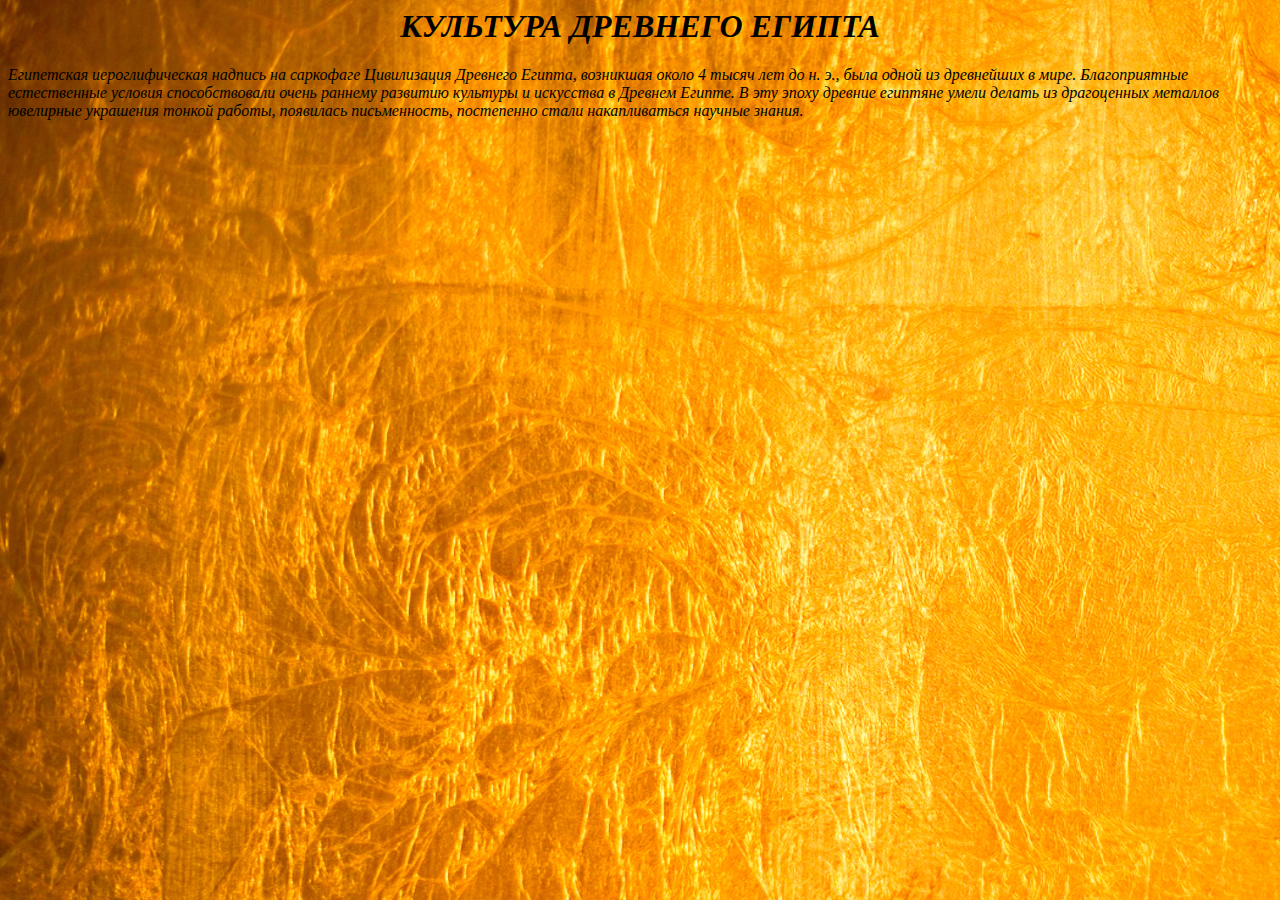
==== culture.html @ 918e1b7b "Add files via upload" ====
<html>
  <head> 
    <title> </title>
	<link rel="stylesheet" type="text/css" href="cuu.css" >
  </head>
 <body class="lll">
 <div align="center">
	<i><h1> КУЛЬТУРА ДРЕВНЕГО ЕГИПТА </h1></i> </div>
 
<p><i>Египетская иероглифическая надпись на саркофаге
Цивилизация Древнего Египта, возникшая около 4 тысяч лет до н. э., была одной из древнейших в мире. Благоприятные естественные условия способствовали очень раннему развитию культуры и искусства в Древнем Египте. В эту эпоху древние египтяне умели делать из драгоценных металлов ювелирные украшения тонкой работы, появилась письменность, постепенно стали накапливаться научные знания.</p></i></br>
 
 
 </body>
 </html>
---- cuu.css ----
.lll{
	background-image:url(90.jpg);
	background-attachment:fixed;
}
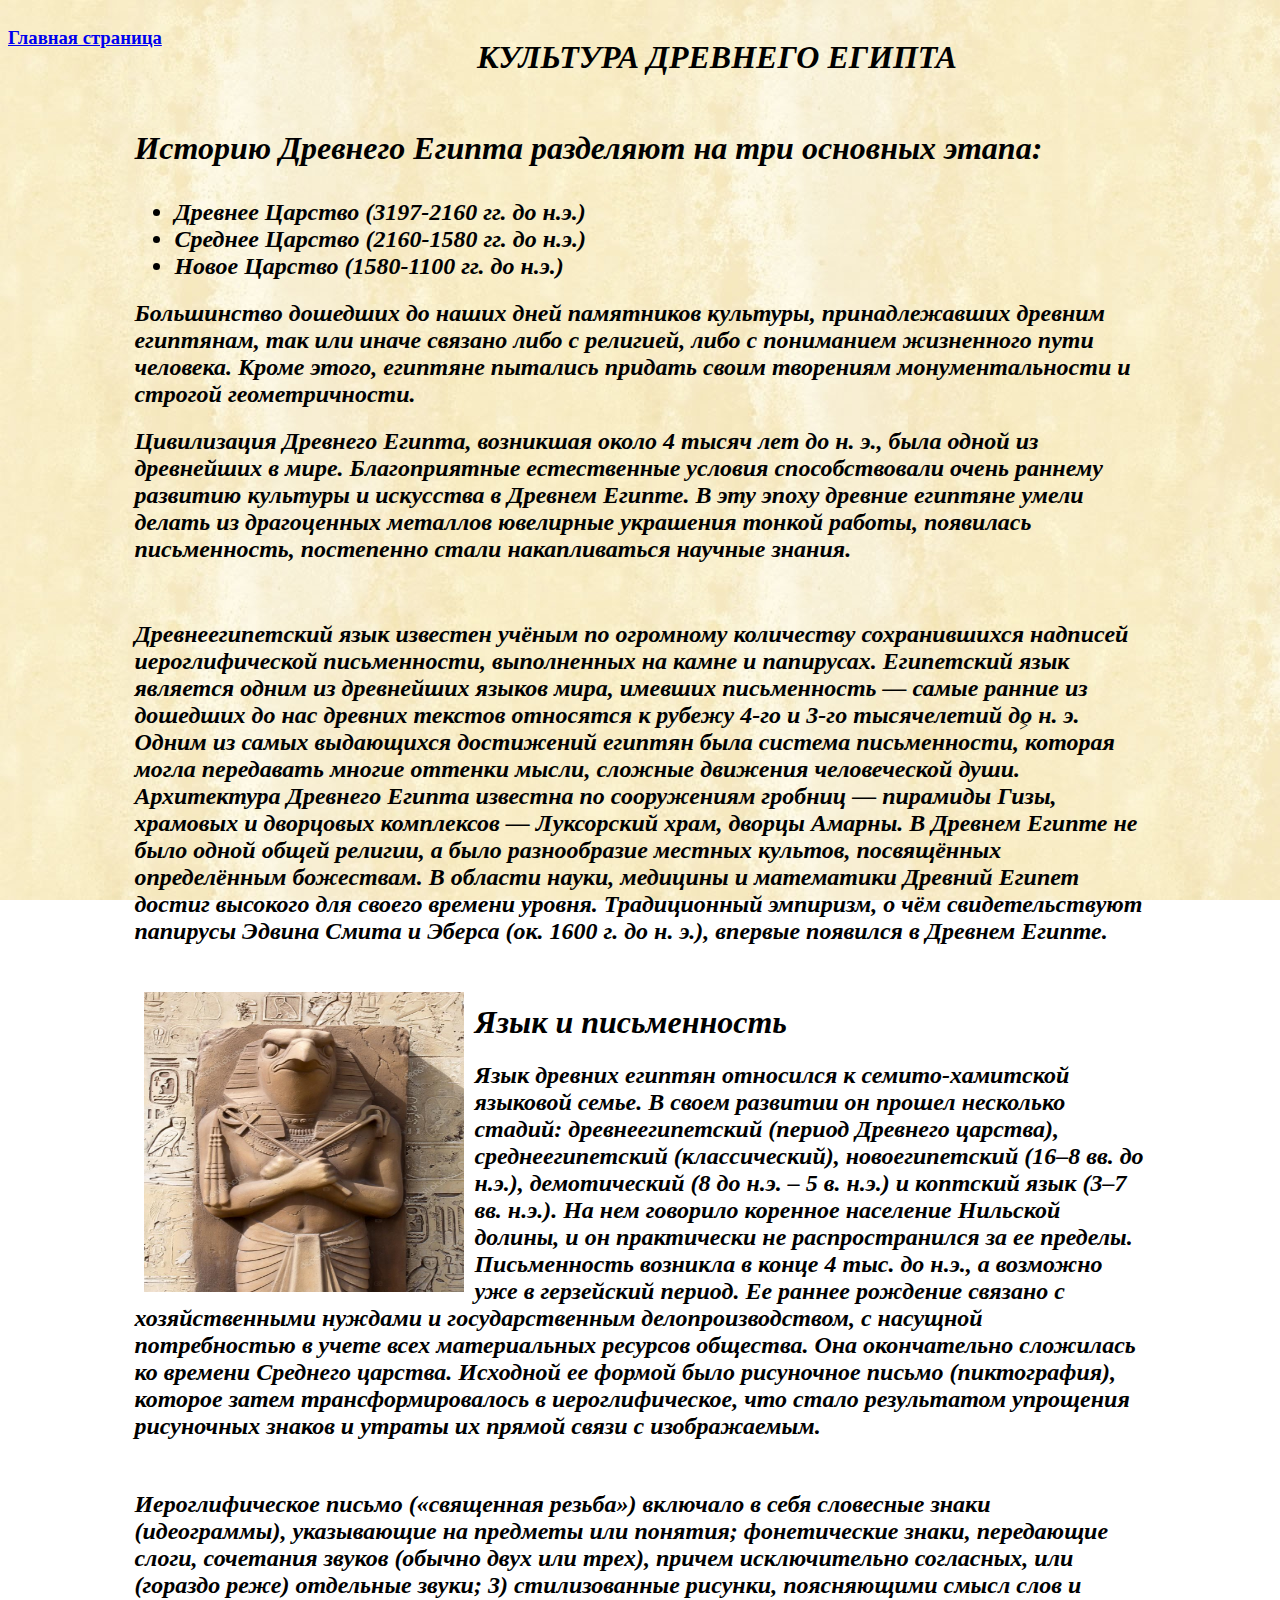
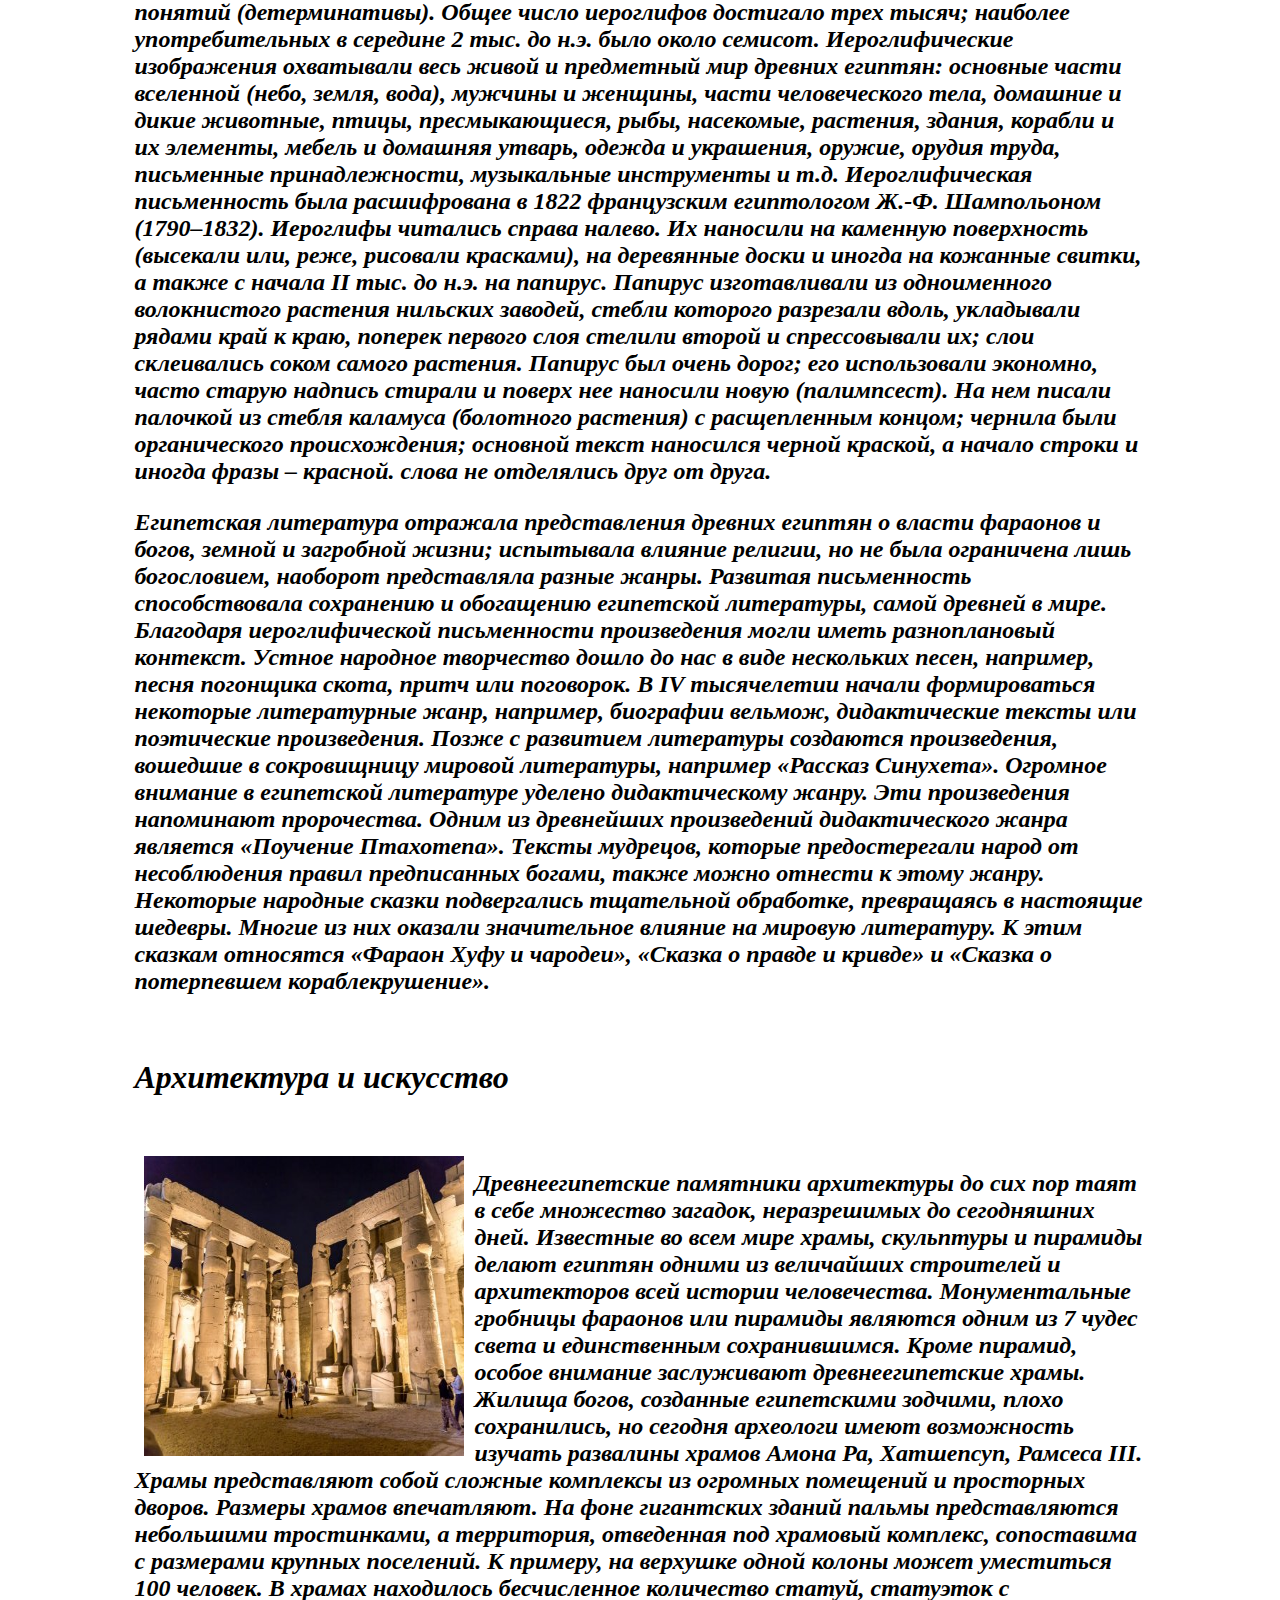
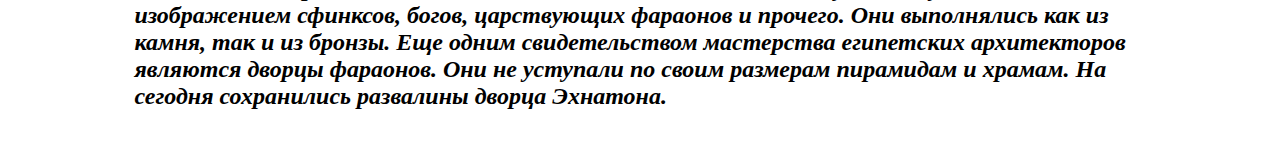
==== commit 014f697d: "Add files via upload" ====
--- a/culture.html
+++ b/culture.html
@@ -4,12 +4,53 @@
 	<link rel="stylesheet" type="text/css" href="cuu.css" >
   </head>
  <body class="lll">
- <div align="center">
+ <div class="e" > <h3><a href="Egypt.html">Главная страница</a></h3> </div>
+ <div align="center" class="g">
 	<i><h1> КУЛЬТУРА ДРЕВНЕГО ЕГИПТА </h1></i> </div>
+	<div class="l"> </div>
+ <div class="h">
+ <h1><p><i>Историю Древнего Египта разделяют на три основных этапа:</i></p></h1>
+  <i><ul><h2>
+   <li>Древнее Царство (3197-2160 гг. до н.э.)</li>
+   <li>Среднее Царство (2160-1580 гг. до н.э.)</li>
+   <li>Новое Царство (1580-1100 гг. до н.э.)</li>
+  </h2></ul>
+<h2>Большинство дошедших до наших дней памятников культуры, принадлежавших древним египтянам, так или иначе связано либо с религией, либо с пониманием жизненного пути человека. Кроме этого, египтяне пытались придать своим творениям монументальности и строгой геометричности.</h2>
+</i>
+<p><i><h2>
+Цивилизация Древнего Египта, возникшая около 4 тысяч лет до н. э., была одной из древнейших в мире. Благоприятные естественные условия способствовали очень раннему развитию культуры и искусства в Древнем Египте. В эту эпоху древние египтяне умели делать из драгоценных металлов ювелирные украшения тонкой работы, появилась письменность, постепенно стали накапливаться научные знания.</h2></p></i></br>
+<p><i><h2>Древнеегипетский язык известен учёным по огромному количеству сохранившихся надписей иероглифической письменности, выполненных на камне и папирусах. Египетский язык является одним из древнейших языков мира, имевших письменность — самые ранние из дошедших до нас древних текстов относятся к рубежу 4-го и 3-го тысячелетий до н. э. Одним из самых выдающихся достижений египтян была система письменности, которая могла передавать многие оттенки мысли, сложные движения человеческой души. Архитектура Древнего Египта известна по сооружениям гробниц — пирамиды Гизы, храмовых и дворцовых комплексов — Луксорский храм, дворцы Амарны. В Древнем Египте не было одной общей религии, а было разнообразие местных культов, посвящённых определённым божествам. В области науки, медицины и математики Древний Египет достиг высокого для своего времени уровня. Традиционный эмпиризм, о чём свидетельствуют папирусы Эдвина Смита и Эберса (ок. 1600 г. до н. э.), впервые появился в Древнем Египте.</h2></p></i></br>
+<img src="11.jpg" width="320" height="300" alt="lorem">
+<p><h1><i>Язык и письменность</i></h1></p>
+<p><i><h2>Язык древних египтян относился к семито-хамитской языковой семье. 
+В своем развитии он прошел несколько стадий: древнеегипетский (период Древнего царства), среднеегипетский (классический), новоегипетский (16–8 вв. до н.э.), демотический (8 до н.э. – 5 в. н.э.) и коптский язык (3–7 вв. н.э.).
+ На нем говорило коренное население Нильской долины, и он практически не распространился за ее пределы. Письменность возникла в конце 4 тыс. до н.э., а возможно уже в герзейский период. Ее раннее рождение связано с хозяйственными нуждами и государственным делопроизводством, с насущной потребностью в учете всех материальных ресурсов общества.
+ Она окончательно сложилась ко времени Среднего царства. 
+ Исходной ее формой было рисуночное письмо (пиктография), которое затем трансформировалось в иероглифическое, что стало результатом упрощения рисуночных знаков и утраты их прямой связи с изображаемым.</p></br> Иероглифическое письмо («священная резьба») включало в себя словесные знаки (идеограммы), указывающие на предметы или понятия; фонетические знаки, передающие слоги, сочетания звуков (обычно двух или трех), причем исключительно согласных, или (гораздо реже) отдельные звуки; 3) стилизованные рисунки, поясняющими смысл слов и понятий (детерминативы).
+ Общее число иероглифов достигало трех тысяч; наиболее употребительных в середине 2 тыс. до н.э. было около семисот. 
+ Иероглифические изображения охватывали весь живой и предметный мир древних египтян: основные части вселенной (небо, земля, вода), мужчины и женщины, части человеческого тела, домашние и дикие животные, птицы, пресмыкающиеся, рыбы, насекомые, растения, здания, корабли и их элементы, мебель и домашняя утварь, одежда и украшения, оружие, орудия труда, письменные принадлежности, музыкальные инструменты и т.д. 
+ Иероглифическая письменность была расшифрована в 1822 французским египтологом Ж.-Ф. Шампольоном (1790–1832). 
+ Иероглифы читались справа налево. 
+ Их наносили на каменную поверхность (высекали или, реже, рисовали красками), на деревянные доски и иногда на кожанные свитки, а также с начала II тыс. до н.э. на папирус. 
+ Папирус изготавливали из одноименного волокнистого растения нильских заводей, стебли которого разрезали вдоль, укладывали рядами край к краю, поперек первого слоя стелили второй и спрессовывали их; слои склеивались соком самого растения. 
+ Папирус был очень дорог; его использовали экономно, часто старую надпись стирали и поверх нее наносили новую (палимпсест). 
+ На нем писали палочкой из стебля каламуса (болотного растения) с расщепленным концом; чернила были органического происхождения; основной текст наносился черной краской, а начало строки и иногда фразы – красной. слова не отделялись друг от друга.</h2></i> </p>
  
-<p><i>Египетская иероглифическая надпись на саркофаге
-Цивилизация Древнего Египта, возникшая около 4 тысяч лет до н. э., была одной из древнейших в мире. Благоприятные естественные условия способствовали очень раннему развитию культуры и искусства в Древнем Египте. В эту эпоху древние египтяне умели делать из драгоценных металлов ювелирные украшения тонкой работы, появилась письменность, постепенно стали накапливаться научные знания.</p></i></br>
+<i><h2><p>Египетская литература отражала представления древних египтян о власти фараонов и богов, земной и загробной жизни; испытывала влияние религии, но не была ограничена лишь богословием, наоборот представляла разные жанры. Развитая письменность способствовала сохранению и обогащению египетской литературы, самой древней в мире. Благодаря иероглифической письменности произведения могли иметь разноплановый контекст. Устное народное творчество дошло до нас в виде нескольких песен, например, песня погонщика скота, притч или поговорок.
+В IV тысячелетии начали формироваться некоторые литературные жанр, например, биографии вельмож, дидактические тексты или поэтические произведения. Позже с развитием литературы создаются произведения, вошедшие в сокровищницу мировой литературы, например «Рассказ Синухета».
+Огромное внимание в египетской литературе уделено дидактическому жанру. Эти произведения напоминают пророчества. Одним из древнейших произведений дидактического жанра является «Поучение Птахотепа». Тексты мудрецов, которые предостерегали народ от несоблюдения правил предписанных богами, также можно отнести к этому жанру.
+Некоторые народные сказки подвергались тщательной обработке, превращаясь в настоящие шедевры. Многие из них оказали значительное влияние на мировую литературу. К этим сказкам относятся «Фараон Хуфу и чародеи», «Сказка о правде и кривде» и «Сказка о потерпевшем кораблекрушение». </i></p></h2></br>
+
+<p><i><h1>Архитектура и искусство</p></i></h1></br>
+<img src="15.jpg" width="320" height="300" alt="lorem">
+<i><h2><p>Древнеегипетские памятники архитектуры до сих пор таят в себе множество загадок, неразрешимых до сегодняшних дней. Известные во всем мире храмы, скульптуры и пирамиды делают египтян одними из величайших строителей и архитекторов всей истории человечества. Монументальные гробницы фараонов или пирамиды являются одним из 7 чудес света и единственным сохранившимся.
+Кроме пирамид, особое внимание заслуживают древнеегипетские храмы. Жилища богов, созданные египетскими зодчими, плохо сохранились, но сегодня археологи имеют возможность изучать развалины храмов Амона Ра, Хатшепсуп, Рамсеса ІІІ. Храмы представляют собой сложные комплексы из огромных помещений и просторных дворов. Размеры храмов впечатляют. На фоне гигантских зданий пальмы представляются небольшими тростинками, а территория, отведенная под храмовый комплекс, сопоставима с размерами крупных поселений. К примеру, на верхушке одной колоны может уместиться 100 человек. В храмах находилось бесчисленное количество статуй, статуэток с изображением сфинксов, богов, царствующих фараонов и прочего. Они выполнялись как из камня, так и из бронзы.
+Еще одним свидетельством мастерства египетских архитекторов являются дворцы фараонов. Они не уступали по своим размерам пирамидам и храмам. На сегодня сохранились развалины дворца Эхнатона.</i></p></h2></br>
+
+ </div>
+ <div class="geo" <img src="10.jpg"/> >
  
- 
+ </div>
  </body>
- </html>+ </html>
+ --- a/cuu.css
+++ b/cuu.css
@@ -1,4 +1,30 @@
 .lll{
-	background-image:url(90.jpg);
+	background-image:url(363.jpg);
 	background-attachment:fixed;
-}+}
+.l{
+	float:right;
+	width:10%;
+	height:70%;
+}
+.h{
+	float:right;
+	width:80%;
+	height:70%;
+}
+.geo{
+	float:right;
+	width:20%;
+	height:20%;
+}
+.g{
+	padding-top:10px;
+}
+img{
+	float:left;
+	margin:10px;
+}
+
+.e{
+	float:left;
+}
